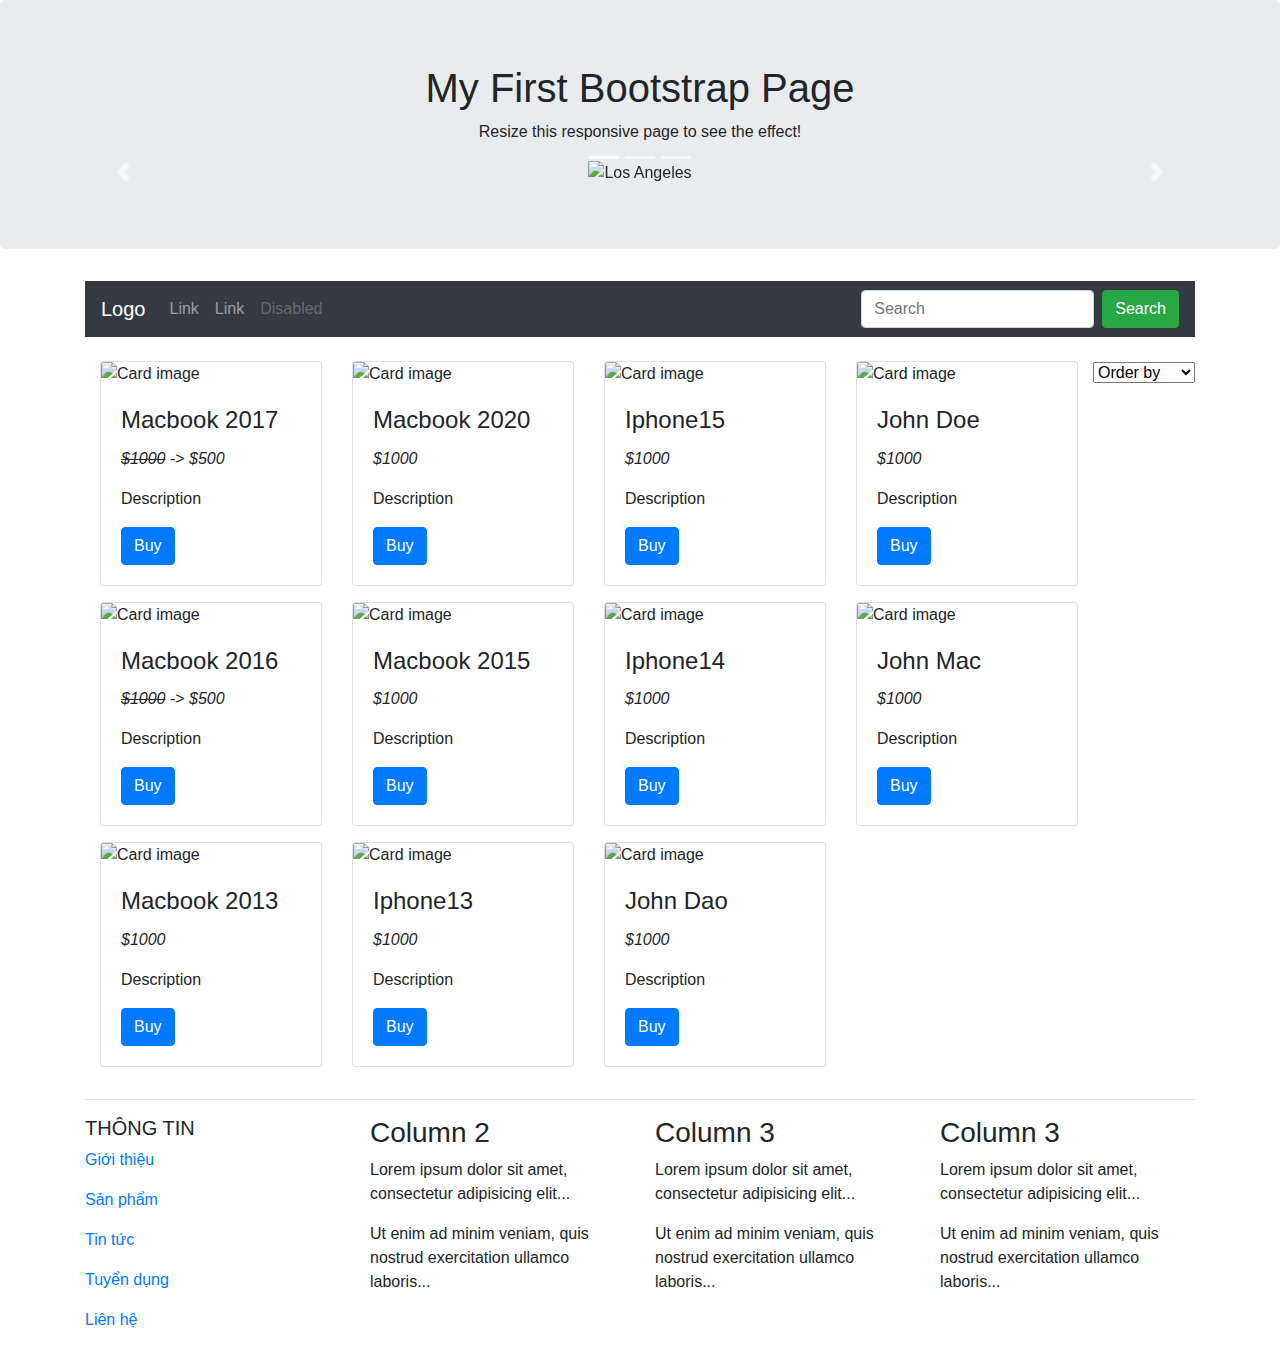
==== html/lesson11_jquery.html @ 4aed50e7 "add" ====
<!DOCTYPE html>
<html lang="en">

<head>
    <title>Bootstrap Example</title>
    <meta charset="utf-8">
    <meta name="viewport" content="width=device-width, initial-scale=1">
    <link rel="stylesheet" href="https://maxcdn.bootstrapcdn.com/bootstrap/4.5.2/css/bootstrap.min.css">
    <script src="https://ajax.googleapis.com/ajax/libs/jquery/3.5.1/jquery.min.js"></script>
    <script src="https://cdnjs.cloudflare.com/ajax/libs/popper.js/1.16.0/umd/popper.min.js"></script>
    <script src="https://maxcdn.bootstrapcdn.com/bootstrap/4.5.2/js/bootstrap.min.js"></script>

    <style>
        .sale-off {
            text-decoration: line-through;
        }
        .dropbtn {
          background-color: #3498DB;
          color: white;
          padding: 16px;
          font-size: 16px;
          border: none;
          cursor: pointer;
        }

        .dropbtn:hover, .dropbtn:focus {
          background-color: #2980B9;
        }

        .dropdown {
          position: relative;
          display: inline-block;
        }

        .dropdown-content {
          display: none;
          position: absolute;
          background-color: #f1f1f1;
          min-width: 160px;
          overflow: auto;
          box-shadow: 0px 8px 16px 0px rgba(0,0,0,0.2);
          z-index: 1;
        }

        .dropdown-content a {
          color: black;
          padding: 12px 16px;
          text-decoration: none;
          display: block;
        }

        .dropdown a:hover {background-color: #ddd;}

        .show {display: block;}
    </style>
</head>

<body>

    <div class="jumbotron text-center">
        <h1>My First Bootstrap Page</h1>
        <p>Resize this responsive page to see the effect!</p>

        <div id="demo" class="carousel slide" data-ride="carousel">

            <!-- Indicators -->
            <ul class="carousel-indicators">
                <li data-target="#demo" data-slide-to="0" class="active"></li>
                <li data-target="#demo" data-slide-to="1"></li>
                <li data-target="#demo" data-slide-to="2"></li>
            </ul>

            <!-- The slideshow -->
            <div class="carousel-inner">
                <div class="carousel-item active">
                    <img src="https://www.w3schools.com/howto/img_nature_wide.jpg" alt="Los Angeles" width="1100"
                        height="500">
                </div>
                <div class="carousel-item">
                    <img src="https://www.w3schools.com/howto/img_nature_wide.jpg" alt="Chicago" width="1100"
                        height="500">
                </div>
                <div class="carousel-item">
                    <img src="https://www.w3schools.com/howto/img_nature_wide.jpg" alt="New York" width="1100"
                        height="500">
                </div>
            </div>

            <!-- Left and right controls -->
            <a class="carousel-control-prev" href="#demo" data-slide="prev">
                <span class="carousel-control-prev-icon"></span>
            </a>
            <a class="carousel-control-next" href="#demo" data-slide="next">
                <span class="carousel-control-next-icon"></span>
            </a>
        </div>

    </div>

    <div class="container">
        <nav class="navbar navbar-expand-lg navbar-dark bg-dark sticky-top" style="margin:24px 0;">
            <a class="navbar-brand" href="javascript:void(0)">Logo</a>
            <button class="navbar-toggler navbar-toggler-right" type="button" data-toggle="collapse"
                data-target="#navb">
                <span class="navbar-toggler-icon"></span>
            </button>

            <div class="collapse navbar-collapse" id="navb">
                <ul class="navbar-nav mr-auto">
                    <li class="nav-item">
                        <a class="nav-link" href="javascript:void(0)">Link</a>
                    </li>
                    <li class="nav-item">
                        <a class="nav-link" href="javascript:void(0)">Link</a>
                    </li>
                    <li class="nav-item">
                        <a class="nav-link disabled" href="javascript:void(0)">Disabled</a>
                    </li>
                </ul>
                <form class="form-inline my-2 my-lg-0">
                    <input class="form-control mr-sm-2" type="text" placeholder="Search" id="search">
                    <button class="btn btn-success my-2 my-sm-0" type="button" >Search</button>
                </form>
            </div>
        </nav>
        <div class="float-right">
            <select id="orderby">
              <option value="order" selected disabled>Order by</option>
              <option id="priceup" value="priceup">Price up</option>
              <option id="pricedown" value="pricedown">Price down</option>
            </select>
        </div>
        <div id="" class="row mb-3 mt-3">

            <div class="col-sm-3 mb-3 product">
                <div class="card" style="">
                    <img class="card-img-top" src="https://www.w3schools.com/bootstrap4/img_avatar1.png"
                        alt="Card image" style="width:100%">
                    <div class="card-body">
                        <h4 class="card-title">Macbook 2017</h4>
                        <p class="card-text">
                            <i class="sale-off">$1000</i> -> <i>$500</i>
                        </p>
                        <p>Description</p>
                        <a href="#" class="btn btn-primary">Buy</a>
                    </div>
                </div>
            </div>

            <div class="col-sm-3 mb-3 product">
                <div class="card" style="">
                    <img class="card-img-top" src="https://www.w3schools.com/bootstrap4/img_avatar1.png"
                        alt="Card image" style="width:100%">
                    <div class="card-body">
                        <h4 class="card-title">Macbook 2020</h4>
                        <p class="card-text">
                            <i>$1000</i>
                        </p>
                        <p>Description</p>
                        <a href="#" class="btn btn-primary">Buy</a>
                    </div>
                </div>
            </div>

            <div class="col-sm-3 mb-3 product">
                <div class="card" style="">
                    <img class="card-img-top" src="https://www.w3schools.com/bootstrap4/img_avatar1.png"
                        alt="Card image" style="width:100%">
                    <div class="card-body">
                        <h4 class="card-title">Iphone15</h4>
                        <p class="card-text">
                            <i>$1000</i>
                        </p>
                        <p>Description</p>
                        <a href="#" class="btn btn-primary">Buy</a>
                    </div>
                </div>
            </div>

            <div class="col-sm-3 mb-3 product">
                <div class="card" style="">
                    <img class="card-img-top" src="https://www.w3schools.com/bootstrap4/img_avatar1.png"
                        alt="Card image" style="width:100%">
                    <div class="card-body">
                        <h4 class="card-title">John Doe</h4>
                        <p class="card-text">
                            <i>$1000</i>
                        </p>
                        <p>Description</p>
                        <a href="#" class="btn btn-primary">Buy</a>
                    </div>
                </div>
            </div>

            <div class="col-sm-3 mb-3 product">
                <div class="card" style="">
                    <img class="card-img-top" src="https://www.w3schools.com/bootstrap4/img_avatar1.png"
                        alt="Card image" style="width:100%">
                    <div class="card-body">
                        <h4 class="card-title">Macbook 2016</h4>
                        <p class="card-text">
                            <i class="sale-off">$1000</i> -> <i>$500</i>
                        </p>
                        <p>Description</p>
                        <a href="#" class="btn btn-primary">Buy</a>
                    </div>
                </div>
            </div>

            <div class="col-sm-3 mb-3 product">
                <div class="card" style="">
                    <img class="card-img-top" src="https://www.w3schools.com/bootstrap4/img_avatar1.png"
                        alt="Card image" style="width:100%">
                    <div class="card-body">
                        <h4 class="card-title">Macbook 2015</h4>
                        <p class="card-text">
                            <i>$1000</i>
                        </p>
                        <p>Description</p>
                        <a href="#" class="btn btn-primary">Buy</a>
                    </div>
                </div>
            </div>

            <div class="col-sm-3 mb-3 product">
                <div class="card" style="">
                    <img class="card-img-top" src="https://www.w3schools.com/bootstrap4/img_avatar1.png"
                        alt="Card image" style="width:100%">
                    <div class="card-body">
                        <h4 class="card-title">Iphone14</h4>
                        <p class="card-text">
                            <i>$1000</i>
                        </p>
                        <p>Description</p>
                        <a href="#" class="btn btn-primary">Buy</a>
                    </div>
                </div>
            </div>

            <div class="col-sm-3 mb-3 product">
                <div class="card" style="">
                    <img class="card-img-top" src="https://www.w3schools.com/bootstrap4/img_avatar1.png"
                        alt="Card image" style="width:100%">
                    <div class="card-body">
                        <h4 class="card-title">John Mac</h4>
                        <p class="card-text">
                            <i>$1000</i>
                        </p>
                        <p>Description</p>
                        <a href="#" class="btn btn-primary">Buy</a>
                    </div>
                </div>
            </div>

            <div class="col-sm-3 mb-3 product">
                <div class="card" style="">
                    <img class="card-img-top" src="https://www.w3schools.com/bootstrap4/img_avatar1.png"
                        alt="Card image" style="width:100%">
                    <div class="card-body">
                        <h4 class="card-title">Macbook 2013</h4>
                        <p class="card-text">
                            <i>$1000</i>
                        </p>
                        <p>Description</p>
                        <a href="#" class="btn btn-primary">Buy</a>
                    </div>
                </div>
            </div>

            <div class="col-sm-3 mb-3 product">
                <div class="card" style="">
                    <img class="card-img-top" src="https://www.w3schools.com/bootstrap4/img_avatar1.png"
                        alt="Card image" style="width:100%">
                    <div class="card-body">
                        <h4 class="card-title">Iphone13</h4>
                        <p class="card-text">
                            <i>$1000</i>
                        </p>
                        <p>Description</p>
                        <a href="#" class="btn btn-primary">Buy</a>
                    </div>
                </div>
            </div>

            <div class="col-sm-3 mb-3 product">
                <div class="card" style="">
                    <img class="card-img-top" src="https://www.w3schools.com/bootstrap4/img_avatar1.png"
                        alt="Card image" style="width:100%">
                    <div class="card-body">
                        <h4 class="card-title">John Dao</h4>
                        <p class="card-text">
                            <i>$1000</i>
                        </p>
                        <p>Description</p>
                        <a href="#" class="btn btn-primary">Buy</a>
                    </div>
                </div>
            </div>
        </div>

        <hr>
        <div class="row">
            <div class="col-sm-3">
                <h5>THÔNG TIN</h5>
                <p><a href="#">Giới thiệu</a></p>
                <p><a href="#">Sản phẩm</a></p>
                <p><a href="#">Tin tức</a></p>
                <p><a href="#">Tuyển dụng</a></p>
                <p><a href="#">Liên hệ</a></p>
            </div>
            <div class="col-sm-3">
                <h3>Column 2</h3>
                <p>Lorem ipsum dolor sit amet, consectetur adipisicing elit...</p>
                <p>Ut enim ad minim veniam, quis nostrud exercitation ullamco laboris...</p>
            </div>
            <div class="col-sm-3">
                <h3>Column 3</h3>
                <p>Lorem ipsum dolor sit amet, consectetur adipisicing elit...</p>
                <p>Ut enim ad minim veniam, quis nostrud exercitation ullamco laboris...</p>
            </div>
            <div class="col-sm-3">
                <h3>Column 3</h3>
                <p>Lorem ipsum dolor sit amet, consectetur adipisicing elit...</p>
                <p>Ut enim ad minim veniam, quis nostrud exercitation ullamco laboris...</p>
            </div>
        </div>
    </div>

    <script>
        // $(document).ready(function () {
        //     $("#search").keyup(function () {
        //         var search_key = $(this).val();
        //         console.log(search_key);
        //         var productList = $('.product');

        //         console.log(productList);
        //         productList.each(function(index) {
        //             var product =$(this);
        //             var productInfo = product.text().toLowerCase();
        //              if (productInfo.indexOf(search_key) == -1){
        //                 product.hide();
        //              } else {
        //                  product.show();
        //              }
        //         });
        //     });
        // });
        // filter 1
        // $(document).ready(function () {
        //     $("#search").keyup(function () {
        //         var key = $(this).val().toLowerCase();

        //         $('.product').show().filter(function() {
        //             return $(this).text().toLowerCase().indexOf(key) == -1;
        //         }).hide();
        //     });
        // });

        $(document).ready(function(){
            $("#search").on("keyup", function() {
                var value = $(this).val().toLowerCase();
                $('.product').filter(function() {
                    $(this).toggle($(this).text().toLowerCase().indexOf(value) > -1)
                });
            });
        });
        // function myFunction() {
        //     // Declare variables
        //   var input, filter, table, tr, td, i, txtValue;
        //   input = document.getElementById("myInput");
        //   filter = input.value.toUpperCase();
        //   table = document.getElementById("myTable");
        //   tr = table.getElementsByTagName("tr");

        //   // Loop through all table rows, and hide those who don't match the search query
        //   for (i = 0; i < tr.length; i++) {
        //     td = tr[i].getElementsByTagName("td")[0];
        //     if (td) {
        //       txtValue = td.textContent || td.innerText;
        //       if (txtValue.toUpperCase().indexOf(filter) > -1) {
        //         tr[i].style.display = "";
        //       } else {
        //         tr[i].style.display = "none";
        //       }
        //     }
        //   }
        // }
        /* When the user clicks on the button, 
        toggle between hiding and showing the dropdown content */
        function myFunction() {
          document.getElementById("myDropdown").classList.toggle("show");
        }

        // Close the dropdown if the user clicks outside of it
        window.onclick = function(event) {
          if (!event.target.matches('.dropbtn')) {
            var dropdowns = document.getElementsByClassName("dropdown-content");
            var i;
            for (i = 0; i < dropdowns.length; i++) {
              var openDropdown = dropdowns[i];
              if (openDropdown.classList.contains('show')) {
                openDropdown.classList.remove('show');
              }
            }
          }
        }
    </script>
</body>

</html>
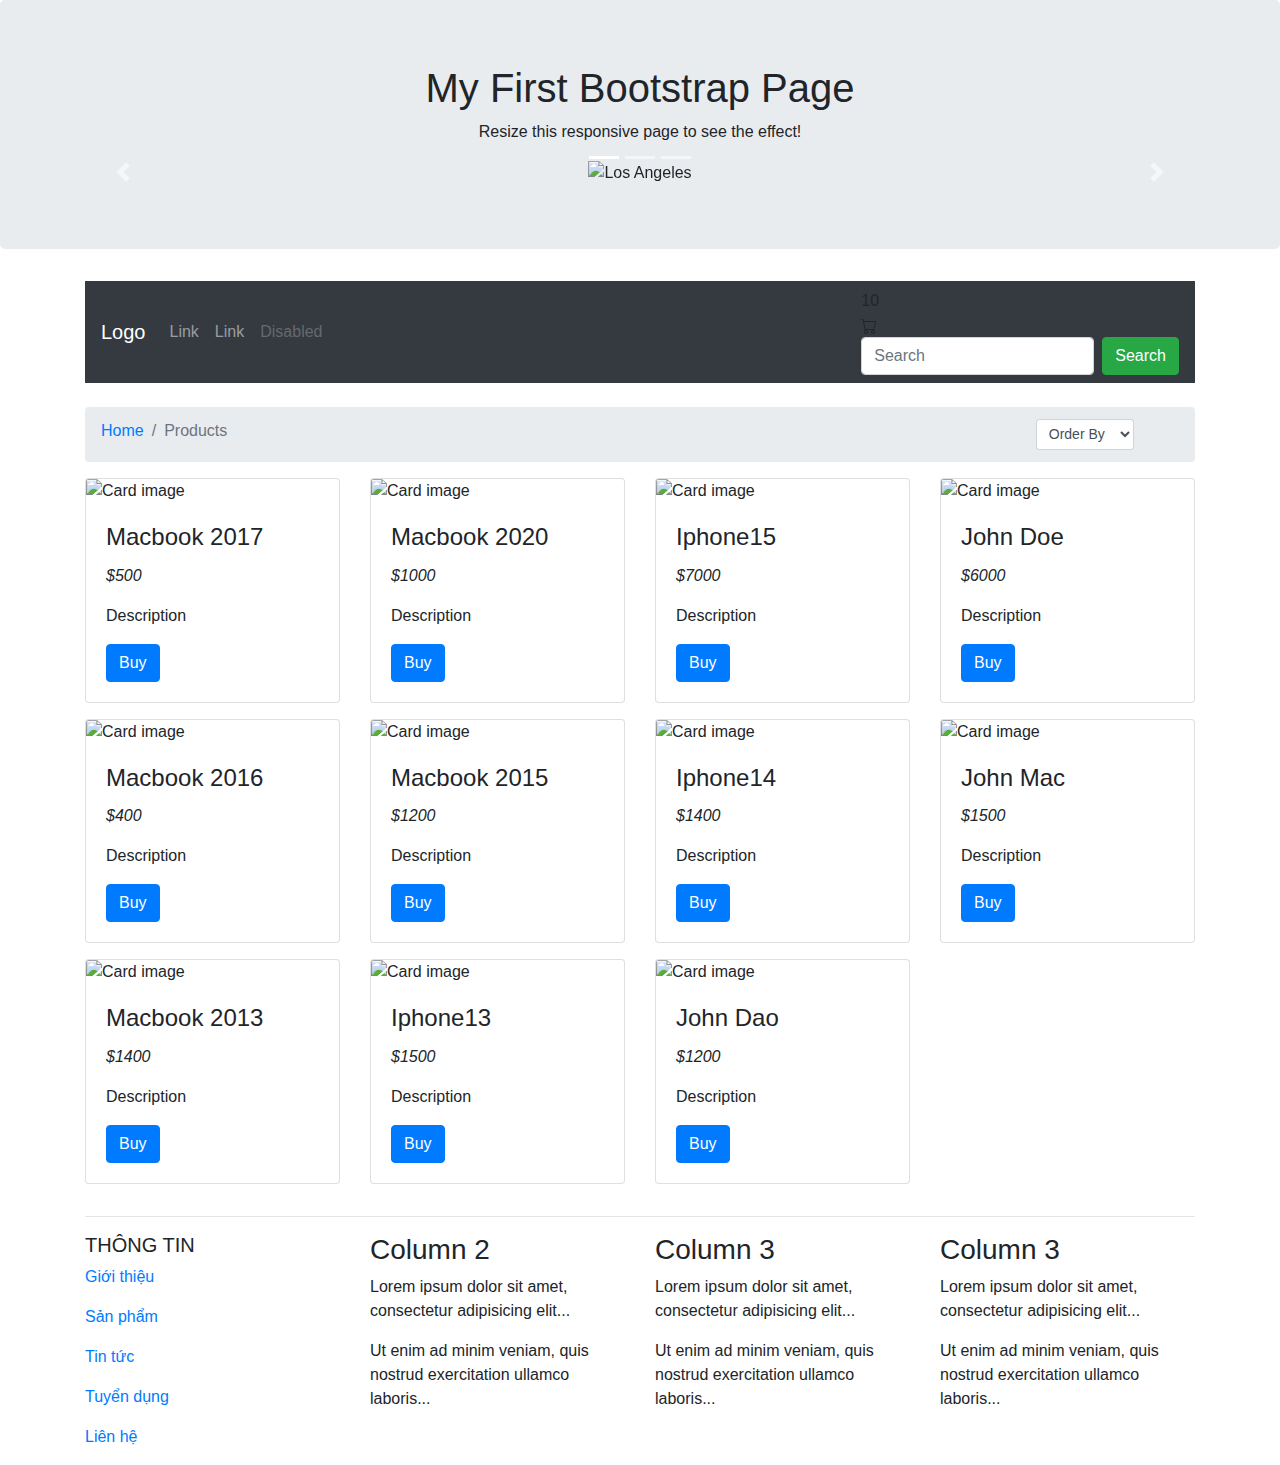
==== commit 5eff6b41: "add ne file" ====
--- a/html/lesson11_jquery.html
+++ b/html/lesson11_jquery.html
@@ -9,7 +9,6 @@
     <script src="https://ajax.googleapis.com/ajax/libs/jquery/3.5.1/jquery.min.js"></script>
     <script src="https://cdnjs.cloudflare.com/ajax/libs/popper.js/1.16.0/umd/popper.min.js"></script>
     <script src="https://maxcdn.bootstrapcdn.com/bootstrap/4.5.2/js/bootstrap.min.js"></script>
-
     <style>
         .sale-off {
             text-decoration: line-through;
@@ -117,187 +116,212 @@
                         <a class="nav-link disabled" href="javascript:void(0)">Disabled</a>
                     </li>
                 </ul>
+                <div>
+            <div>
+            <div class="cart_number">10</div>
+            <svg
+              width="1em"
+              height="1em"
+              viewBox="0 0 16 16"
+              class="bi bi-cart"
+              fill="currentColor"
+              xmlns="http://www.w3.org/2000/svg"
+            >
+              <path
+                fill-rule="evenodd"
+                d="M0 1.5A.5.5 0 0 1 .5 1H2a.5.5 0 0 1 .485.379L2.89 3H14.5a.5.5 0 0 1 .491.592l-1.5 8A.5.5 0 0 1 13 12H4a.5.5 0 0 1-.491-.408L2.01 3.607 1.61 2H.5a.5.5 0 0 1-.5-.5zM3.102 4l1.313 7h8.17l1.313-7H3.102zM5 12a2 2 0 1 0 0 4 2 2 0 0 0 0-4zm7 0a2 2 0 1 0 0 4 2 2 0 0 0 0-4zm-7 1a1 1 0 1 0 0 2 1 1 0 0 0 0-2zm7 0a1 1 0 1 0 0 2 1 1 0 0 0 0-2z"
+              />
+            </svg>
+            </div>
                 <form class="form-inline my-2 my-lg-0">
                     <input class="form-control mr-sm-2" type="text" placeholder="Search" id="search">
                     <button class="btn btn-success my-2 my-sm-0" type="button" >Search</button>
                 </form>
             </div>
         </nav>
-        <div class="float-right">
-            <select id="orderby">
-              <option value="order" selected disabled>Order by</option>
-              <option id="priceup" value="priceup">Price up</option>
-              <option id="pricedown" value="pricedown">Price down</option>
-            </select>
+        <nav aria-label="breadcrumb">
+            <ol class="breadcrumb">
+                <li class="breadcrumb-item"><a href="#">Home</a></li>
+                <li class="breadcrumb-item active" aria-current="page">Products</li>
+                <li class="offset-md-9">
+                    <select class="form-control form-control-sm order">
+                        <option>Order By</option>
+                        <option>Decrease</option>
+                        <option>Increase</option>
+                    </select>
+                </li>
+            </ol>
+
+        </nav>
+        <div>
+        <div id="" class="row mb-3 mt-3">
+
+            <div class="col-sm-3 mb-3 product">
+                <div class="card" style="">
+                    <img class="card-img-top" src="https://www.w3schools.com/bootstrap4/img_avatar1.png"
+                        alt="Card image" style="width:100%">
+                    <div class="card-body">
+                        <h4 class="card-title">Macbook 2017</h4>
+                        <p class="card-text">
+                           <i>$500</i>
+                        </p>
+                        <p>Description</p>
+                        <a href="#" class="btn btn-primary">Buy</a>
+                    </div>
+                </div>
+            </div>
+
+            <div class="col-sm-3 mb-3 product">
+                <div class="card" style="">
+                    <img class="card-img-top" src="https://www.w3schools.com/bootstrap4/img_avatar1.png"
+                        alt="Card image" style="width:100%">
+                    <div class="card-body">
+                        <h4 class="card-title">Macbook 2020</h4>
+                        <p class="card-text">
+                            <i>$1000</i>
+                        </p>
+                        <p>Description</p>
+                        <a href="#" class="btn btn-primary">Buy</a>
+                    </div>
+                </div>
+            </div>
+
+            <div class="col-sm-3 mb-3 product">
+                <div class="card" style="">
+                    <img class="card-img-top" src="https://www.w3schools.com/bootstrap4/img_avatar1.png"
+                        alt="Card image" style="width:100%">
+                    <div class="card-body">
+                        <h4 class="card-title">Iphone15</h4>
+                        <p class="card-text">
+                            <i>$7000</i>
+                        </p>
+                        <p>Description</p>
+                        <a href="#" class="btn btn-primary">Buy</a>
+                    </div>
+                </div>
+            </div>
+
+            <div class="col-sm-3 mb-3 product">
+                <div class="card" style="">
+                    <img class="card-img-top" src="https://www.w3schools.com/bootstrap4/img_avatar1.png"
+                        alt="Card image" style="width:100%">
+                    <div class="card-body">
+                        <h4 class="card-title">John Doe</h4>
+                        <p class="card-text">
+                            <i>$6000</i>
+                        </p>
+                        <p>Description</p>
+                        <a href="#" class="btn btn-primary">Buy</a>
+                    </div>
+                </div>
+            </div>
+
+            <div class="col-sm-3 mb-3 product">
+                <div class="card" style="">
+                    <img class="card-img-top" src="https://www.w3schools.com/bootstrap4/img_avatar1.png"
+                        alt="Card image" style="width:100%">
+                    <div class="card-body">
+                        <h4 class="card-title">Macbook 2016</h4>
+                        <p class="card-text">
+                           <i>$400</i>
+                        </p>
+                        <p>Description</p>
+                        <a href="#" class="btn btn-primary">Buy</a>
+                    </div>
+                </div>
+            </div>
+
+            <div class="col-sm-3 mb-3 product">
+                <div class="card" style="">
+                    <img class="card-img-top" src="https://www.w3schools.com/bootstrap4/img_avatar1.png"
+                        alt="Card image" style="width:100%">
+                    <div class="card-body">
+                        <h4 class="card-title">Macbook 2015</h4>
+                        <p class="card-text">
+                            <i>$1200</i>
+                        </p>
+                        <p>Description</p>
+                        <a href="#" class="btn btn-primary">Buy</a>
+                    </div>
+                </div>
+            </div>
+
+            <div class="col-sm-3 mb-3 product">
+                <div class="card" style="">
+                    <img class="card-img-top" src="https://www.w3schools.com/bootstrap4/img_avatar1.png"
+                        alt="Card image" style="width:100%">
+                    <div class="card-body">
+                        <h4 class="card-title">Iphone14</h4>
+                        <p class="card-text">
+                            <i>$1400</i>
+                        </p>
+                        <p>Description</p>
+                        <a href="#" class="btn btn-primary">Buy</a>
+                    </div>
+                </div>
+            </div>
+
+            <div class="col-sm-3 mb-3 product">
+                <div class="card" style="">
+                    <img class="card-img-top" src="https://www.w3schools.com/bootstrap4/img_avatar1.png"
+                        alt="Card image" style="width:100%">
+                    <div class="card-body">
+                        <h4 class="card-title">John Mac</h4>
+                        <p class="card-text">
+                            <i>$1500</i>
+                        </p>
+                        <p>Description</p>
+                        <a href="#" class="btn btn-primary">Buy</a>
+                    </div>
+                </div>
+            </div>
+
+            <div class="col-sm-3 mb-3 product">
+                <div class="card" style="">
+                    <img class="card-img-top" src="https://www.w3schools.com/bootstrap4/img_avatar1.png"
+                        alt="Card image" style="width:100%">
+                    <div class="card-body">
+                        <h4 class="card-title">Macbook 2013</h4>
+                        <p class="card-text">
+                            <i>$1400</i>
+                        </p>
+                        <p>Description</p>
+                        <a href="#" class="btn btn-primary">Buy</a>
+                    </div>
+                </div>
+            </div>
+
+            <div class="col-sm-3 mb-3 product">
+                <div class="card" style="">
+                    <img class="card-img-top" src="https://www.w3schools.com/bootstrap4/img_avatar1.png"
+                        alt="Card image" style="width:100%">
+                    <div class="card-body">
+                        <h4 class="card-title">Iphone13</h4>
+                        <p class="card-text">
+                            <i>$1500</i>
+                        </p>
+                        <p>Description</p>
+                        <a href="#" class="btn btn-primary">Buy</a>
+                    </div>
+                </div>
+            </div>
+
+            <div class="col-sm-3 mb-3 product">
+                <div class="card" style="">
+                    <img class="card-img-top" src="https://www.w3schools.com/bootstrap4/img_avatar1.png"
+                        alt="Card image" style="width:100%">
+                    <div class="card-body">
+                        <h4 class="card-title">John Dao</h4>
+                        <p class="card-text">
+                            <i>$1200</i>
+                        </p>
+                        <p>Description</p>
+                        <a href="#" class="btn btn-primary">Buy</a>
+                    </div>
+                </div>
+            </div>
         </div>
-        <div id="" class="row mb-3 mt-3">
-
-            <div class="col-sm-3 mb-3 product">
-                <div class="card" style="">
-                    <img class="card-img-top" src="https://www.w3schools.com/bootstrap4/img_avatar1.png"
-                        alt="Card image" style="width:100%">
-                    <div class="card-body">
-                        <h4 class="card-title">Macbook 2017</h4>
-                        <p class="card-text">
-                            <i class="sale-off">$1000</i> -> <i>$500</i>
-                        </p>
-                        <p>Description</p>
-                        <a href="#" class="btn btn-primary">Buy</a>
-                    </div>
-                </div>
-            </div>
-
-            <div class="col-sm-3 mb-3 product">
-                <div class="card" style="">
-                    <img class="card-img-top" src="https://www.w3schools.com/bootstrap4/img_avatar1.png"
-                        alt="Card image" style="width:100%">
-                    <div class="card-body">
-                        <h4 class="card-title">Macbook 2020</h4>
-                        <p class="card-text">
-                            <i>$1000</i>
-                        </p>
-                        <p>Description</p>
-                        <a href="#" class="btn btn-primary">Buy</a>
-                    </div>
-                </div>
-            </div>
-
-            <div class="col-sm-3 mb-3 product">
-                <div class="card" style="">
-                    <img class="card-img-top" src="https://www.w3schools.com/bootstrap4/img_avatar1.png"
-                        alt="Card image" style="width:100%">
-                    <div class="card-body">
-                        <h4 class="card-title">Iphone15</h4>
-                        <p class="card-text">
-                            <i>$1000</i>
-                        </p>
-                        <p>Description</p>
-                        <a href="#" class="btn btn-primary">Buy</a>
-                    </div>
-                </div>
-            </div>
-
-            <div class="col-sm-3 mb-3 product">
-                <div class="card" style="">
-                    <img class="card-img-top" src="https://www.w3schools.com/bootstrap4/img_avatar1.png"
-                        alt="Card image" style="width:100%">
-                    <div class="card-body">
-                        <h4 class="card-title">John Doe</h4>
-                        <p class="card-text">
-                            <i>$1000</i>
-                        </p>
-                        <p>Description</p>
-                        <a href="#" class="btn btn-primary">Buy</a>
-                    </div>
-                </div>
-            </div>
-
-            <div class="col-sm-3 mb-3 product">
-                <div class="card" style="">
-                    <img class="card-img-top" src="https://www.w3schools.com/bootstrap4/img_avatar1.png"
-                        alt="Card image" style="width:100%">
-                    <div class="card-body">
-                        <h4 class="card-title">Macbook 2016</h4>
-                        <p class="card-text">
-                            <i class="sale-off">$1000</i> -> <i>$500</i>
-                        </p>
-                        <p>Description</p>
-                        <a href="#" class="btn btn-primary">Buy</a>
-                    </div>
-                </div>
-            </div>
-
-            <div class="col-sm-3 mb-3 product">
-                <div class="card" style="">
-                    <img class="card-img-top" src="https://www.w3schools.com/bootstrap4/img_avatar1.png"
-                        alt="Card image" style="width:100%">
-                    <div class="card-body">
-                        <h4 class="card-title">Macbook 2015</h4>
-                        <p class="card-text">
-                            <i>$1000</i>
-                        </p>
-                        <p>Description</p>
-                        <a href="#" class="btn btn-primary">Buy</a>
-                    </div>
-                </div>
-            </div>
-
-            <div class="col-sm-3 mb-3 product">
-                <div class="card" style="">
-                    <img class="card-img-top" src="https://www.w3schools.com/bootstrap4/img_avatar1.png"
-                        alt="Card image" style="width:100%">
-                    <div class="card-body">
-                        <h4 class="card-title">Iphone14</h4>
-                        <p class="card-text">
-                            <i>$1000</i>
-                        </p>
-                        <p>Description</p>
-                        <a href="#" class="btn btn-primary">Buy</a>
-                    </div>
-                </div>
-            </div>
-
-            <div class="col-sm-3 mb-3 product">
-                <div class="card" style="">
-                    <img class="card-img-top" src="https://www.w3schools.com/bootstrap4/img_avatar1.png"
-                        alt="Card image" style="width:100%">
-                    <div class="card-body">
-                        <h4 class="card-title">John Mac</h4>
-                        <p class="card-text">
-                            <i>$1000</i>
-                        </p>
-                        <p>Description</p>
-                        <a href="#" class="btn btn-primary">Buy</a>
-                    </div>
-                </div>
-            </div>
-
-            <div class="col-sm-3 mb-3 product">
-                <div class="card" style="">
-                    <img class="card-img-top" src="https://www.w3schools.com/bootstrap4/img_avatar1.png"
-                        alt="Card image" style="width:100%">
-                    <div class="card-body">
-                        <h4 class="card-title">Macbook 2013</h4>
-                        <p class="card-text">
-                            <i>$1000</i>
-                        </p>
-                        <p>Description</p>
-                        <a href="#" class="btn btn-primary">Buy</a>
-                    </div>
-                </div>
-            </div>
-
-            <div class="col-sm-3 mb-3 product">
-                <div class="card" style="">
-                    <img class="card-img-top" src="https://www.w3schools.com/bootstrap4/img_avatar1.png"
-                        alt="Card image" style="width:100%">
-                    <div class="card-body">
-                        <h4 class="card-title">Iphone13</h4>
-                        <p class="card-text">
-                            <i>$1000</i>
-                        </p>
-                        <p>Description</p>
-                        <a href="#" class="btn btn-primary">Buy</a>
-                    </div>
-                </div>
-            </div>
-
-            <div class="col-sm-3 mb-3 product">
-                <div class="card" style="">
-                    <img class="card-img-top" src="https://www.w3schools.com/bootstrap4/img_avatar1.png"
-                        alt="Card image" style="width:100%">
-                    <div class="card-body">
-                        <h4 class="card-title">John Dao</h4>
-                        <p class="card-text">
-                            <i>$1000</i>
-                        </p>
-                        <p>Description</p>
-                        <a href="#" class="btn btn-primary">Buy</a>
-                    </div>
-                </div>
-            </div>
         </div>
-
         <hr>
         <div class="row">
             <div class="col-sm-3">
@@ -361,6 +385,7 @@
                 var value = $(this).val().toLowerCase();
                 $('.product').filter(function() {
                     $(this).toggle($(this).text().toLowerCase().indexOf(value) > -1)
+                console.log();
                 });
             });
         });
@@ -385,25 +410,119 @@
         //     }
         //   }
         // }
+
+
         /* When the user clicks on the button, 
         toggle between hiding and showing the dropdown content */
-        function myFunction() {
-          document.getElementById("myDropdown").classList.toggle("show");
-        }
+        // function myFunction() {
+        //   document.getElementById("myOrderby").classList.toggle("show");
+        // }
+
 
         // Close the dropdown if the user clicks outside of it
-        window.onclick = function(event) {
-          if (!event.target.matches('.dropbtn')) {
-            var dropdowns = document.getElementsByClassName("dropdown-content");
-            var i;
-            for (i = 0; i < dropdowns.length; i++) {
-              var openDropdown = dropdowns[i];
-              if (openDropdown.classList.contains('show')) {
-                openDropdown.classList.remove('show');
-              }
-            }
-          }
-        }
+        // window.onclick = function(event) {
+        //   if (!event.target.matches('.dropbtn')) {
+        //     var dropdowns = document.getElementsByClassName("dropdown-content");
+        //     var i;
+        //     for (i = 0; i < dropdowns.length; i++) {
+        //       var openDropdown = dropdowns[i];
+        //       if (openDropdown.classList.contains('show')) {
+        //         openDropdown.classList.remove('show');
+        //       }
+        //     }
+        //   }
+        // }
+
+
+
+        // $('.form-control').on('change',function() {
+        //     var money_arr = [];
+        //     $('.product').each(function(index) {
+        //             var price = $(this).children('.card').children('.card-body').children('.card-text').text();
+        //             // console.log(prize);
+        //             var last$_position= prize.lastIndexOf('$');
+        //             var money = price.substring(last$_position+1,price.length-1);
+        //             // console.log(money);  
+        //             $(this).addClass(money);
+        //             money_arr.push(Number(money));  
+        //             // console.log(money_arr);              
+        //         });
+        //         // remove duplicate
+        //         var uniquePrizes = [];
+        //         $.each(money_arr, function(i, el){
+        //             if($.inArray(el, uniquePrizes) === -1) uniquePrizes.push(el);
+        //             // console.log(uniquePrizes);
+        //         });
+        //         // SORT DATA
+        //         var increase_arr = uniquePrizes.slice().sort((a,b) => a-b);
+        //         console.log(increase_arr);
+        //         var decrease_arr = uniquePrizes.slice().sort((a,b) => b-a);
+        //         // console.log(decrease_arr);
+
+        //         var order_option = $(this).val();
+        //         $('.product').remove();
+
+        //         // iNCREASE OPTION
+        //         if(order_option == "Increase") {
+
+        //             for(var i=0; i< uniquePrizes.length; i++) {
+        //                 $('.products').append($('.'+increase_arr[i]).show());
+        //             }
+        //         }
+
+        //         // DECREASE OPTION
+        //         if(order_option == "Decrease") {
+
+        //             for(var i=0; i< uniquePrizes.length; i++) {
+        //                 $('.products').append($('.'+decrease_arr[i]).show());
+        //             }
+        //         }
+
+        //         // REMOVE SORT OPTION
+        //         if(order_option == "Order By") {
+        //             location.reload();
+        //         }
+
+        //     });
+
+
+
+      $(".order").change(function () {
+          var orderType = $(this).val();
+          var products = $(".product");
+
+          var orderProduct = sortProduct(products, orderType);
+
+          products.remove();
+
+          // show orderProduct
+          $("#products").append(orderProduct);
+        });
+
+        function sortProduct(products, type) {
+          var results = [];
+          var prices = [];
+          products.each(function (index) {
+            var product = $(this);
+            var priceArr = product.find("i").text().split("$");
+            var price = priceArr[priceArr.length - 1];
+
+            prices[index] = price;
+
+            product.addClass(price);
+          });
+
+          var orderPrices = prices.sort(function (a, b) {
+            return a - b;
+          });
+
+          $.each(orderPrices, function (index, value) {
+            results[index] = $("." + value);
+          });
+
+          return results;
+        }
+
     </script>
 </body>
 
